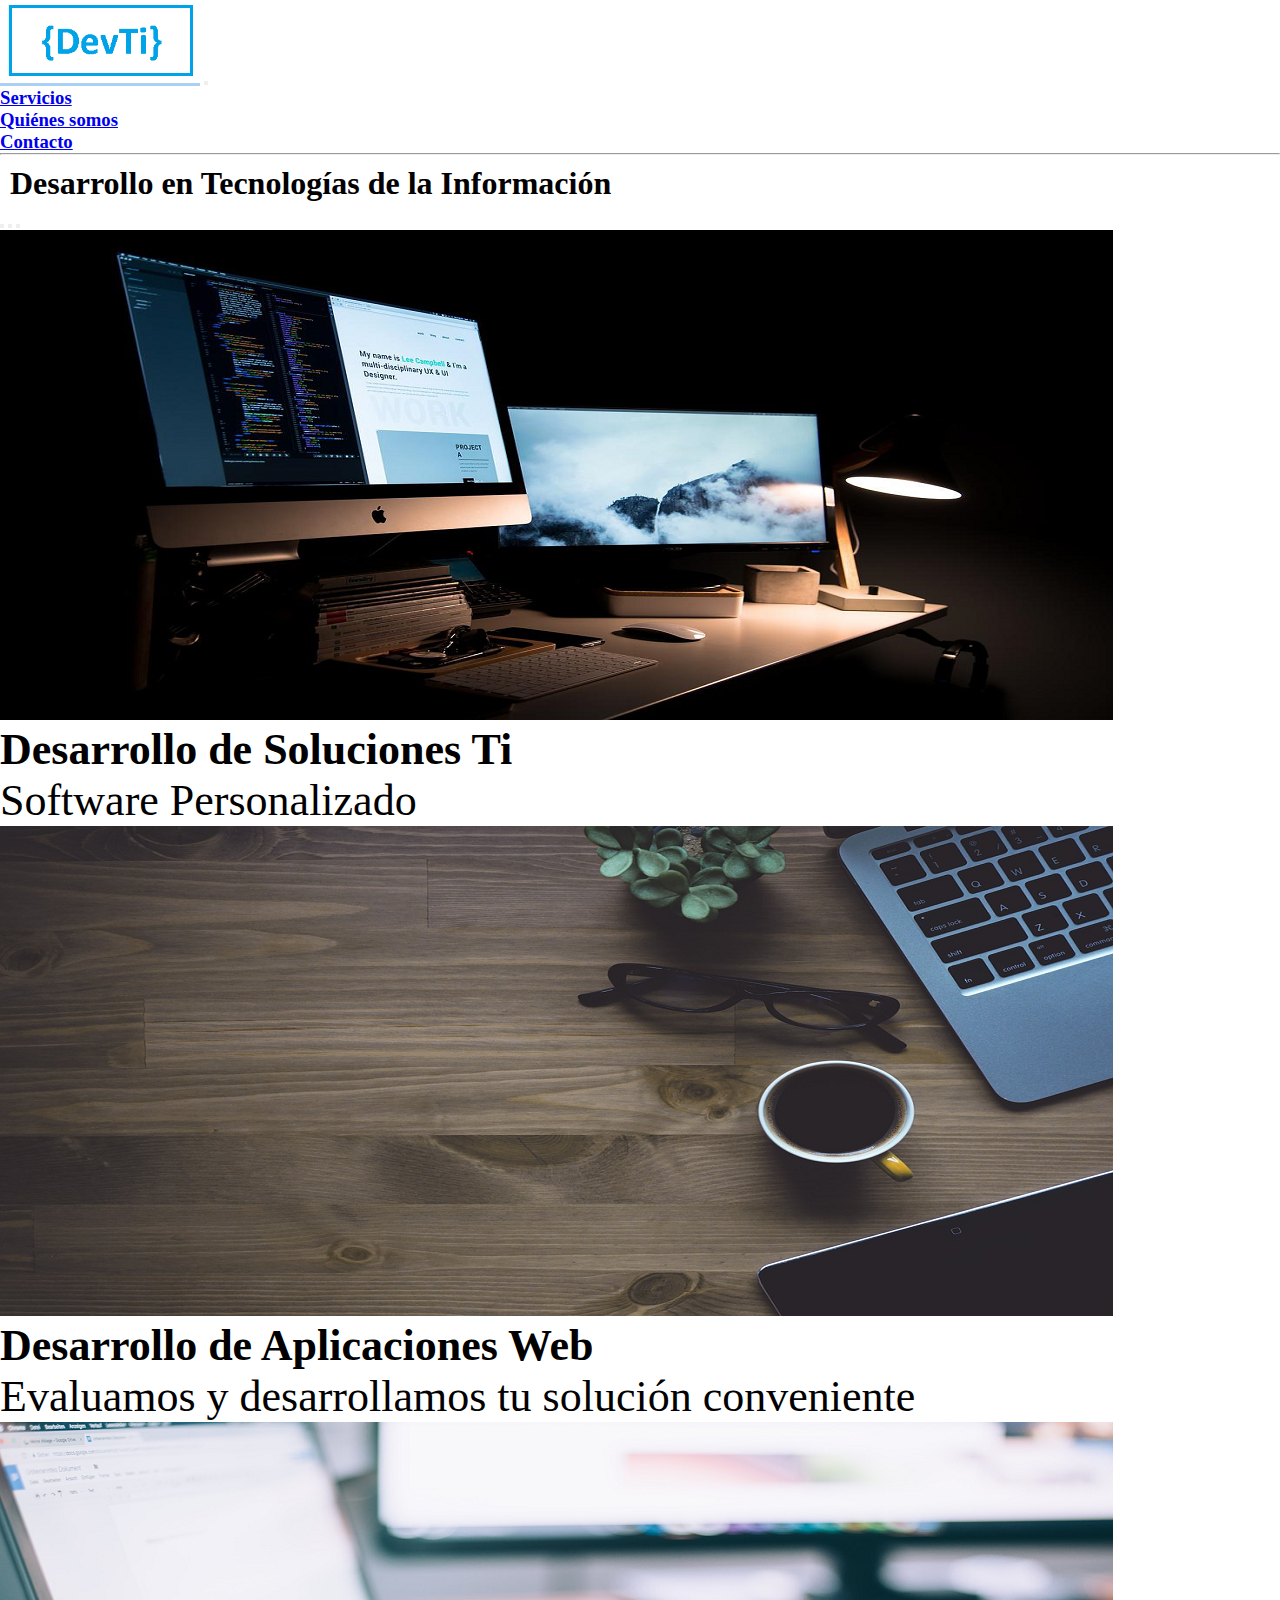
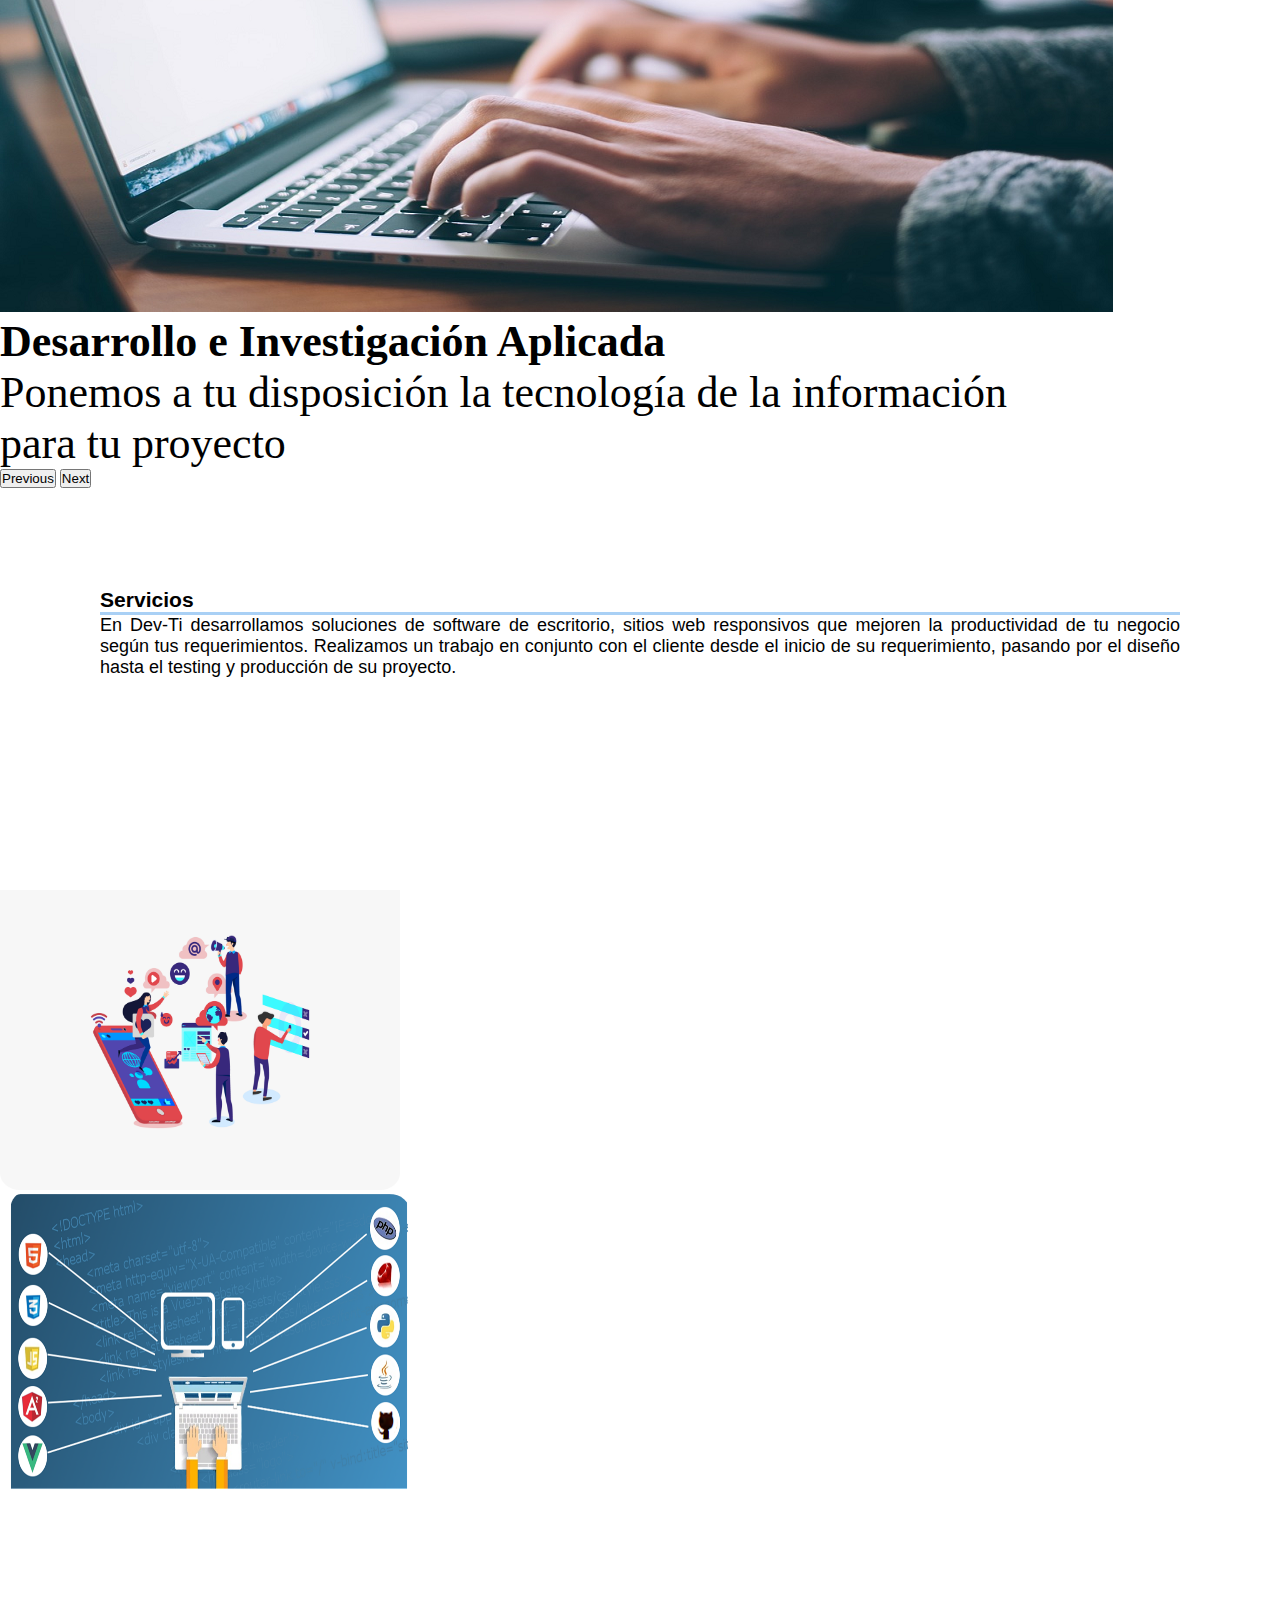
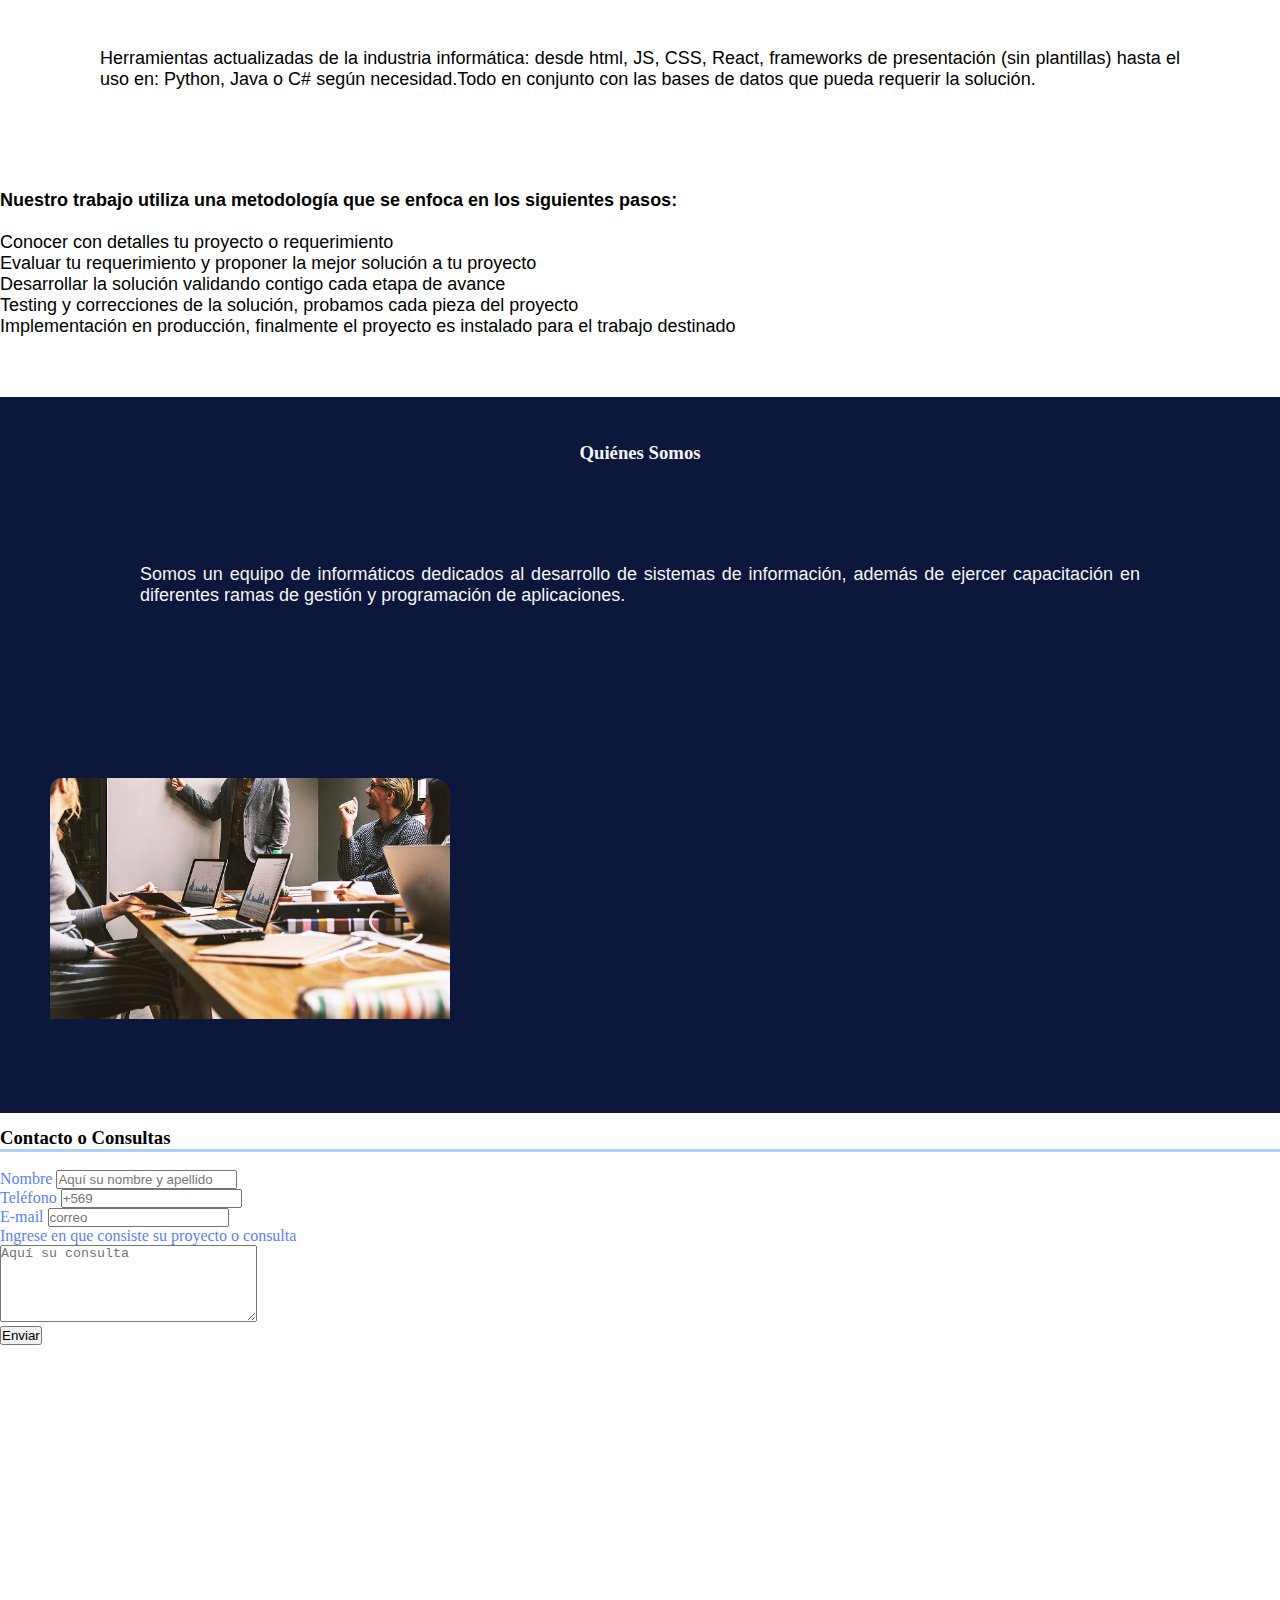
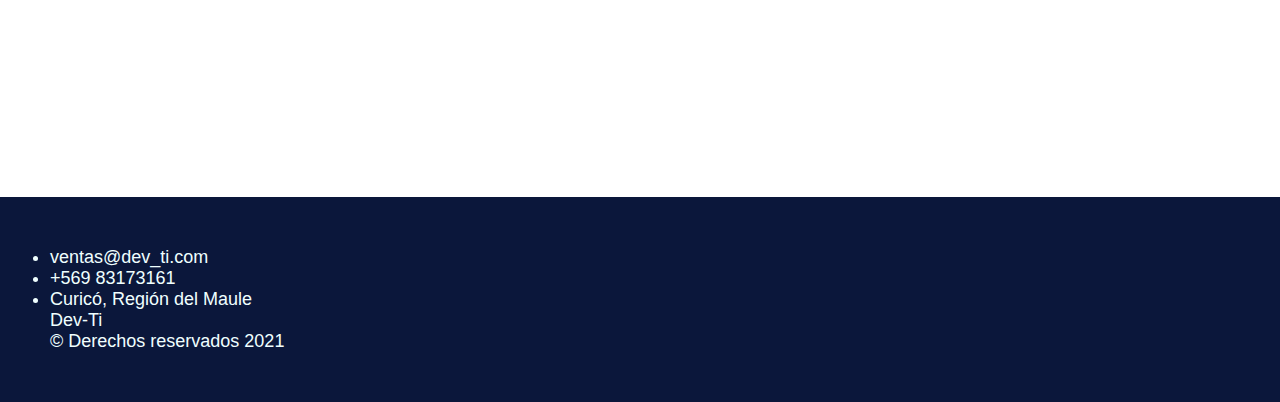
==== index.html @ 293b7c9b "versión 1.0" ====
<!DOCTYPE html>
<html lang="es">
<head>
    <meta charset="UTF-8">
    <meta http-equiv="X-UA-Compatible" content="IE=edge">
    <meta name="viewport" content="width=device-width, initial-scale=1.0">
    <title>Document</title>
    <link rel="stylesheet" href="estilo.css">
    <link href="https://cdn.jsdelivr.net/npm/bootstrap@5.1.3/dist/css/bootstrap.min.css" rel="stylesheet" integrity="sha384-1BmE4kWBq78iYhFldvKuhfTAU6auU8tT94WrHftjDbrCEXSU1oBoqyl2QvZ6jIW3" crossorigin="anonymous">
    <!-- Desarrollador full stack: Claudio Fuenzalida -->
  </head>
<body>   
      <nav class="navbar navbar-expand-lg navbar-light bg-light">
        <div class="container-fluid">
          <a class="navbar-brand" href="index.html"><img src="img/LOGO1.png" alt="cargando..." width="200"></a>
          <button class="navbar-toggler" type="button" data-bs-toggle="collapse" data-bs-target="#navbarSupportedContent" aria-controls="navbarSupportedContent" aria-expanded="false" aria-label="Toggle navigation">
            <span class="navbar-toggler-icon"></span>
          </button>
          <div class="collapse navbar-collapse" id="navbarSupportedContent" >
            <ul class="navbar-nav me-auto mb-2 mb-lg-0">
              <li class="nav-item">
                <a class="nav-link active" aria-current="page" href="#linea"> <h3>Servicios</h3> </a>                
              </li>
              <li class="nav-item">
                <a class="nav-link active" href="#linea3"><h3>Quiénes somos</h3></a>
              </li>              
              <li class="nav-item">
                <a class="nav-link active" href="#linea2"><h3>Contacto</h3></a>
              </li>
            </ul>           
          </div>
        </div>
      </nav>      
      <hr>
      <div class="row">
        <div class="col-xs-12" >      
          <h1 class="fondo">Desarrollo en Tecnologías de la Información </h1>    
          <div id="carouselExampleCaptions" class="carousel slide" data-bs-ride="carousel">
            <div class="carousel-indicators">
              <button type="button" data-bs-target="#carouselExampleCaptions" data-bs-slide-to="0" class="active" aria-current="true" aria-label="Slide 1"></button>
              <button type="button" data-bs-target="#carouselExampleCaptions" data-bs-slide-to="1" aria-label="Slide 2"></button>
              <button type="button" data-bs-target="#carouselExampleCaptions" data-bs-slide-to="2" aria-label="Slide 3"></button>
            </div>
            <div class="carousel-inner">
              <div class="carousel-item active">
                <img src="img/carrusel1.png" class="d-block w-100"  alt="...">
                <div class="carousel-caption d-none d-md-block">
                  <h5>Desarrollo de Soluciones Ti</h5>
                  <p>Software Personalizado</p>
                </div>
              </div>
              <div class="carousel-item">
                <img src="img/carrusel2.png" class="d-block w-100" alt="...">
                <div class="carousel-caption d-none d-md-block">
                  <h5>Desarrollo de Aplicaciones Web</h5>
                  <p>Evaluamos y desarrollamos tu solución conveniente</p>
                </div>
              </div>
              <div class="carousel-item">
                <img src="img/carrusel3.png" class="d-block w-100" alt="...">
                <div class="carousel-caption d-none d-md-block">
                  <h5>Desarrollo e Investigación Aplicada</h5>
                  <p>Ponemos a tu disposición la tecnología de la información <br> para tu proyecto </p>
                </div>
              </div>
            </div>
            <button class="carousel-control-prev" type="button" data-bs-target="#carouselExampleCaptions" data-bs-slide="prev">
              <span class="carousel-control-prev-icon" aria-hidden="true"></span>
              <span class="visually-hidden">Previous</span>
            </button>
            <button class="carousel-control-next" type="button" data-bs-target="#carouselExampleCaptions" data-bs-slide="next">
              <span class="carousel-control-next-icon" aria-hidden="true"></span>
              <span class="visually-hidden">Next</span>
            </button>
          </div>          
       </div>
      </div>
   <div class="container">    
      <div class="row">               
              <div class="col-xs-12 col-sm-6 col-md-6 formato1">
                <h3 id="linea">Servicios</h3>               
                    En Dev-Ti desarrollamos soluciones de software de escritorio, sitios web responsivos que mejoren la productividad de tu negocio según tus requerimientos. Realizamos un trabajo en conjunto con el cliente desde el inicio de su requerimiento, pasando por el diseño hasta el testing y producción de su proyecto.               
              </div>            
              <div class="col-xs-12 col-sm-6 col-md-6">
                <br> <br> <br><br>
                <img  src="img/i2.png" id="imagen1" width="400" height="300" alt="cargando imagen...">                
              </div>    
      </div>       
      <div class="row">
        <div class="col-xs-12 col-sm-6 col-md-6 ">
                <img src="img/i4.png" id="imagen2" width="400" height="300" alt="cargando imagen...">                      
        </div> 
        <div class="col-xs-12 col-sm-6 col-md-6 formato1">                        
                  Herramientas actualizadas de la industria informática: desde html, JS, CSS, React, frameworks de presentación (sin plantillas) hasta el uso en: Python, Java o C# según necesidad.Todo en conjunto con las bases de datos que pueda requerir la solución.
        </div>    
      </div>
      <div class="col-xs-12 formato2">        
        <strong>Nuestro trabajo utiliza una metodología que se enfoca en los siguientes pasos: </strong><br><br>
         <ol>
            <li>Conocer con detalles tu proyecto o requerimiento</li>
            <li>Evaluar tu requerimiento y proponer la mejor solución a tu proyecto</li>
            <li>Desarrollar la solución validando contigo cada etapa de avance</li>
            <li>Testing y correcciones de la solución, probamos cada pieza del proyecto</li>
            <li>Implementación en producción, finalmente el proyecto es instalado para el trabajo destinado</li>
         </ol>           
        </div>
   </div>
      <div class="row fondo2">
          <div class="col-xs-12 col-sm-6 col-md-6 ">
            <h3 id="linea3">Quiénes Somos</h3>
            <div class="formato">
            Somos un equipo de informáticos dedicados al desarrollo de sistemas de información, además de ejercer capacitación en diferentes ramas de gestión y programación de aplicaciones.
            </div>
          </div>  
       <div class="col-xs-12 col-sm-6 col-md-6">            
           <br><br><br><br><img src="img/equipo.png" id="imagen3" width="400" alt="cargando imagen..." >
       </div>
      </div>
    <div class="container">
      <div class="row formato_contacto">
        <div class="col-xs-12 col-sm-6 col-md-6 ">
          <h3 id="linea2">Contacto o Consultas</h3><br>
          <form action="#" >
            <label class="form-label col-sm-2 " for="txt_nombre">Nombre</label>
            <input type="text" class="form-control" name="txt_nombre" id="txt_nombre" placeholder="Aquí su nombre y apellido" required> <br>
            <label class="form-label" for="">Teléfono</label>
            <input type="text" class="form-control"  placeholder="+569" required> <br>
            <label class="form-label" for="">E-mail</label>
            <input type="email" class="form-control" placeholder="correo" required> <br>
            <label for="">Ingrese en que consiste su proyecto o consulta</label><br>
            <textarea class="form-control" name="" id="" cols="30" rows="5" placeholder="Aquí su consulta" required></textarea><br>
            <button type="submit" class="btn btn-outline-primary">Enviar</button>
          </form>
        </div>
        <div class="col-xs-12 col-sm-6 col-md-6 mapa">
          <br><br><br><br>
          <iframe src="https://www.google.com/maps/embed?pb=!1m14!1m12!1m3!1d1501.4229809431126!2d-71.22122064310628!3d-34.991742931110856!2m3!1f0!2f0!3f0!3m2!1i1024!2i768!4f13.1!5e0!3m2!1ses!2scl!4v1665147291457!5m2!1ses!2scl" width="400" height="300" style="border:0;" allowfullscreen="" loading="lazy" referrerpolicy="no-referrer-when-downgrade"></iframe>
        </div>
      </div>          
  </div>
  <br><br>
    <div class="row pie">
      <div class="col-xs-12 col-sm-4 ">       
       <ul>                
        <li>ventas@dev_ti.com </li>        
        <li>+569 83173161</li>
        <li>Curicó, Región del Maule</li>
       </ul>
      </div>
      <div class="col-xs-12 col-sm-4 ">
        Dev-Ti
      </div>
      <div class="col-xs-12 col-sm-4 ">
        &#169  Derechos reservados 2021
      </div>
    </div>    
    <script src="https://cdn.jsdelivr.net/npm/bootstrap@5.1.3/dist/js/bootstrap.bundle.min.js" integrity="sha384-ka7Sk0Gln4gmtz2MlQnikT1wXgYsOg+OMhuP+IlRH9sENBO0LRn5q+8nbTov4+1p" crossorigin="anonymous"></script>  
</body>
</html>
---- estilo.css ----
*{
    margin: 0px;
    padding: 0px;
}
.fondo{
   
    color: black;
    background-color:white;
    padding:10px;
    margin-bottom: auto;
    
}


a:hover{
    background-color:#A9D0F5;    
}

.formato{
    
    font-family: 'Lucida Sans', 'Lucida Sans Regular', 'Lucida Grande', 'Lucida Sans Unicode', Geneva, Verdana, sans-serif;
    font-size: 18px;
    color:whitesmoke;   
    text-align: justify;
    padding: 100px; 
}

.formato1{
    
    font-family: 'Lucida Sans', 'Lucida Sans Regular', 'Lucida Grande', 'Lucida Sans Unicode', Geneva, Verdana, sans-serif;
    font-size: 18px;
    color:black;  
    text-align: justify;
    padding: 100px; 
}

.formato2{   
    
    font-family: 'Lucida Sans', 'Lucida Sans Regular', 'Lucida Grande', 'Lucida Sans Unicode', Geneva, Verdana, sans-serif;
    font-size: 18px;
    text-align: justify;
    padding-bottom: 60px;
}

h5,p{
    font-size: 44px;
}

#imagen1{
        border-radius: 5%;
        padding-top: 40px;

}
/*imagen 2*/
#imagen2{
    border-radius: 5%;
    padding-bottom: 50px;
    padding-left: 10px;

}

#imagen3{
    border-radius: 5%;
    padding-bottom: 50px;
    padding-left: 10px;

}


.pie{
    background-color:#0B173B;
    font-family: 'Lucida Sans', 'Lucida Sans Regular', 'Lucida Grande', 'Lucida Sans Unicode', Geneva, Verdana, sans-serif;
    font-size: 18px;
    color: azure;
    margin-top: 40px;
    padding: 50px;

}

#linea{
    border-bottom: 3px solid #A9D0F5;
}

#linea2{
    border-bottom: 3px solid #A9D0F5;
}

#linea3{
    font-weight:bolder;
    text-align: center;
    padding-top: 5px;
}

#consultas, label{
    color: #5882FA
}

.fondo2{
 background-color: #0B173B;
 color: whitesmoke;
 padding: 40px;

}

.barra{
    border-bottom: 3px solid #A9D0F5;
}

.mapa{
   padding-left: 34px;
}

.formato_contacto{
    padding-top: 14px;
}
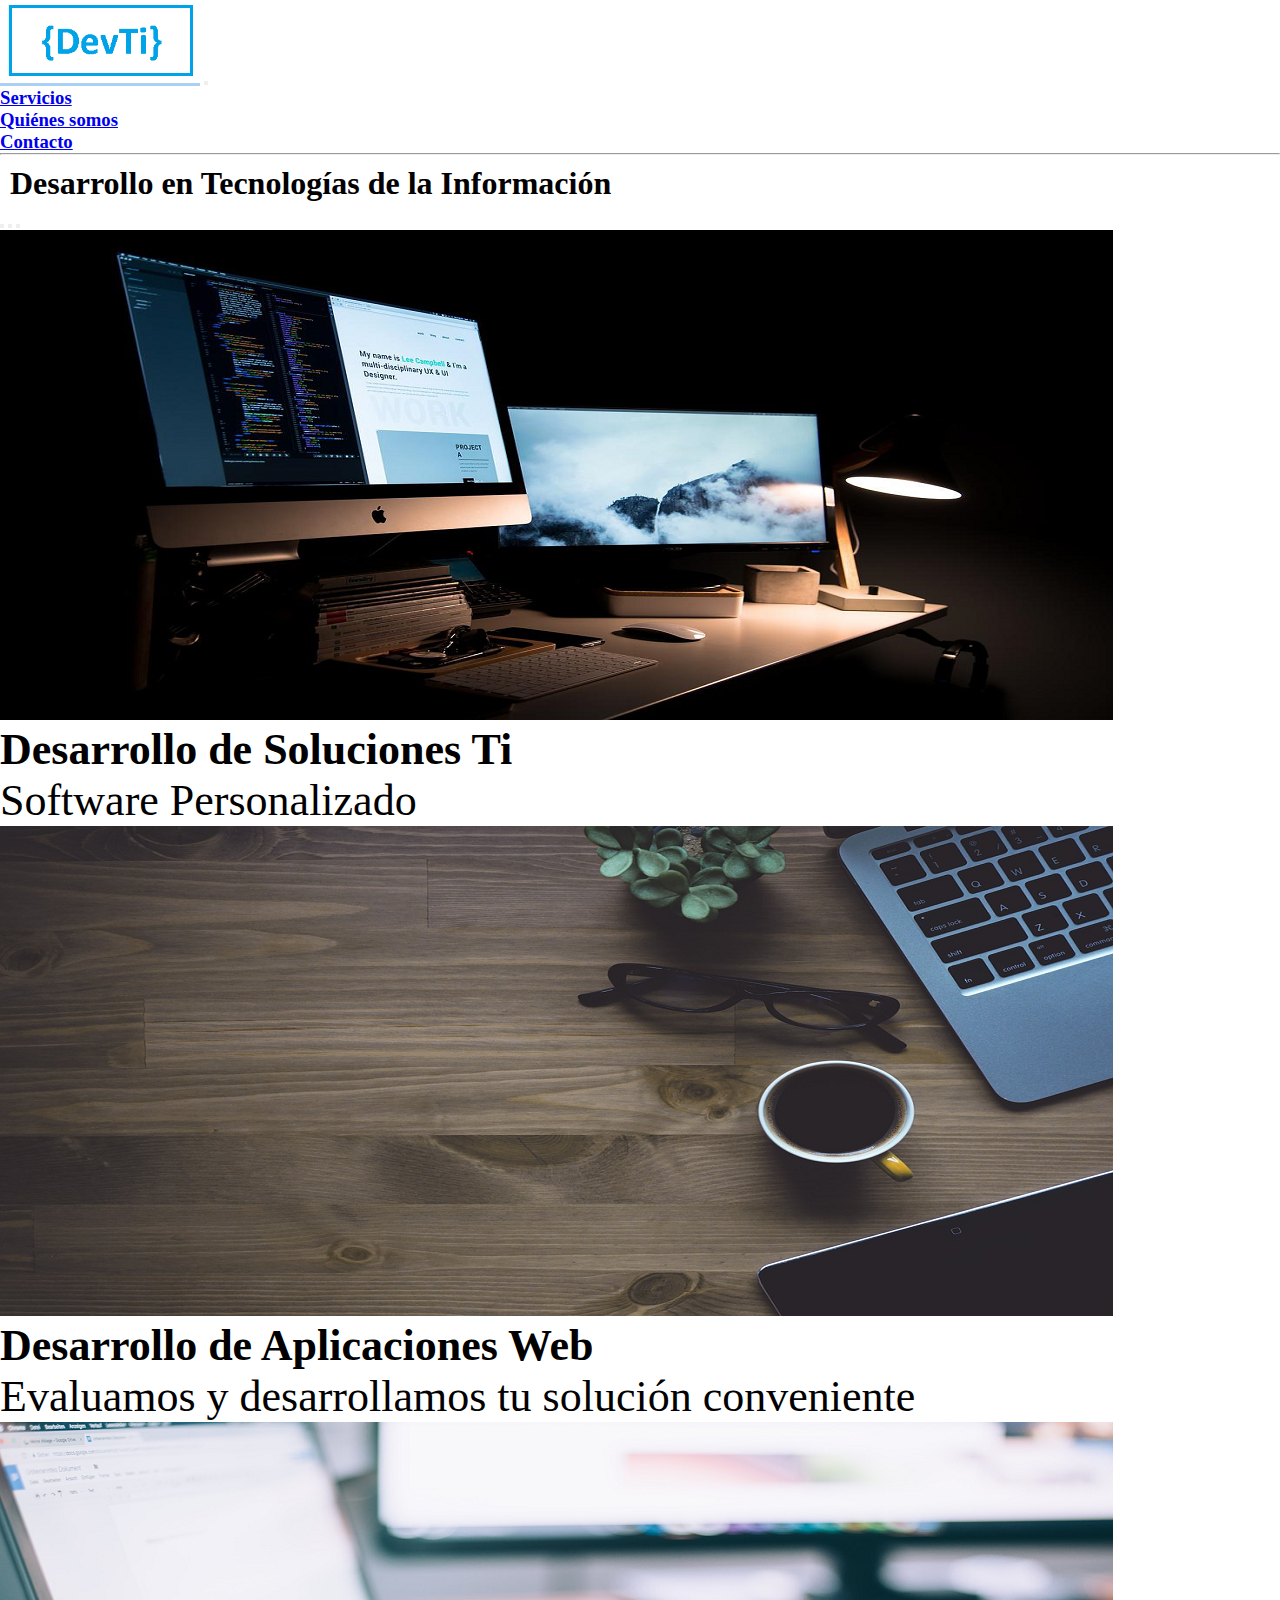
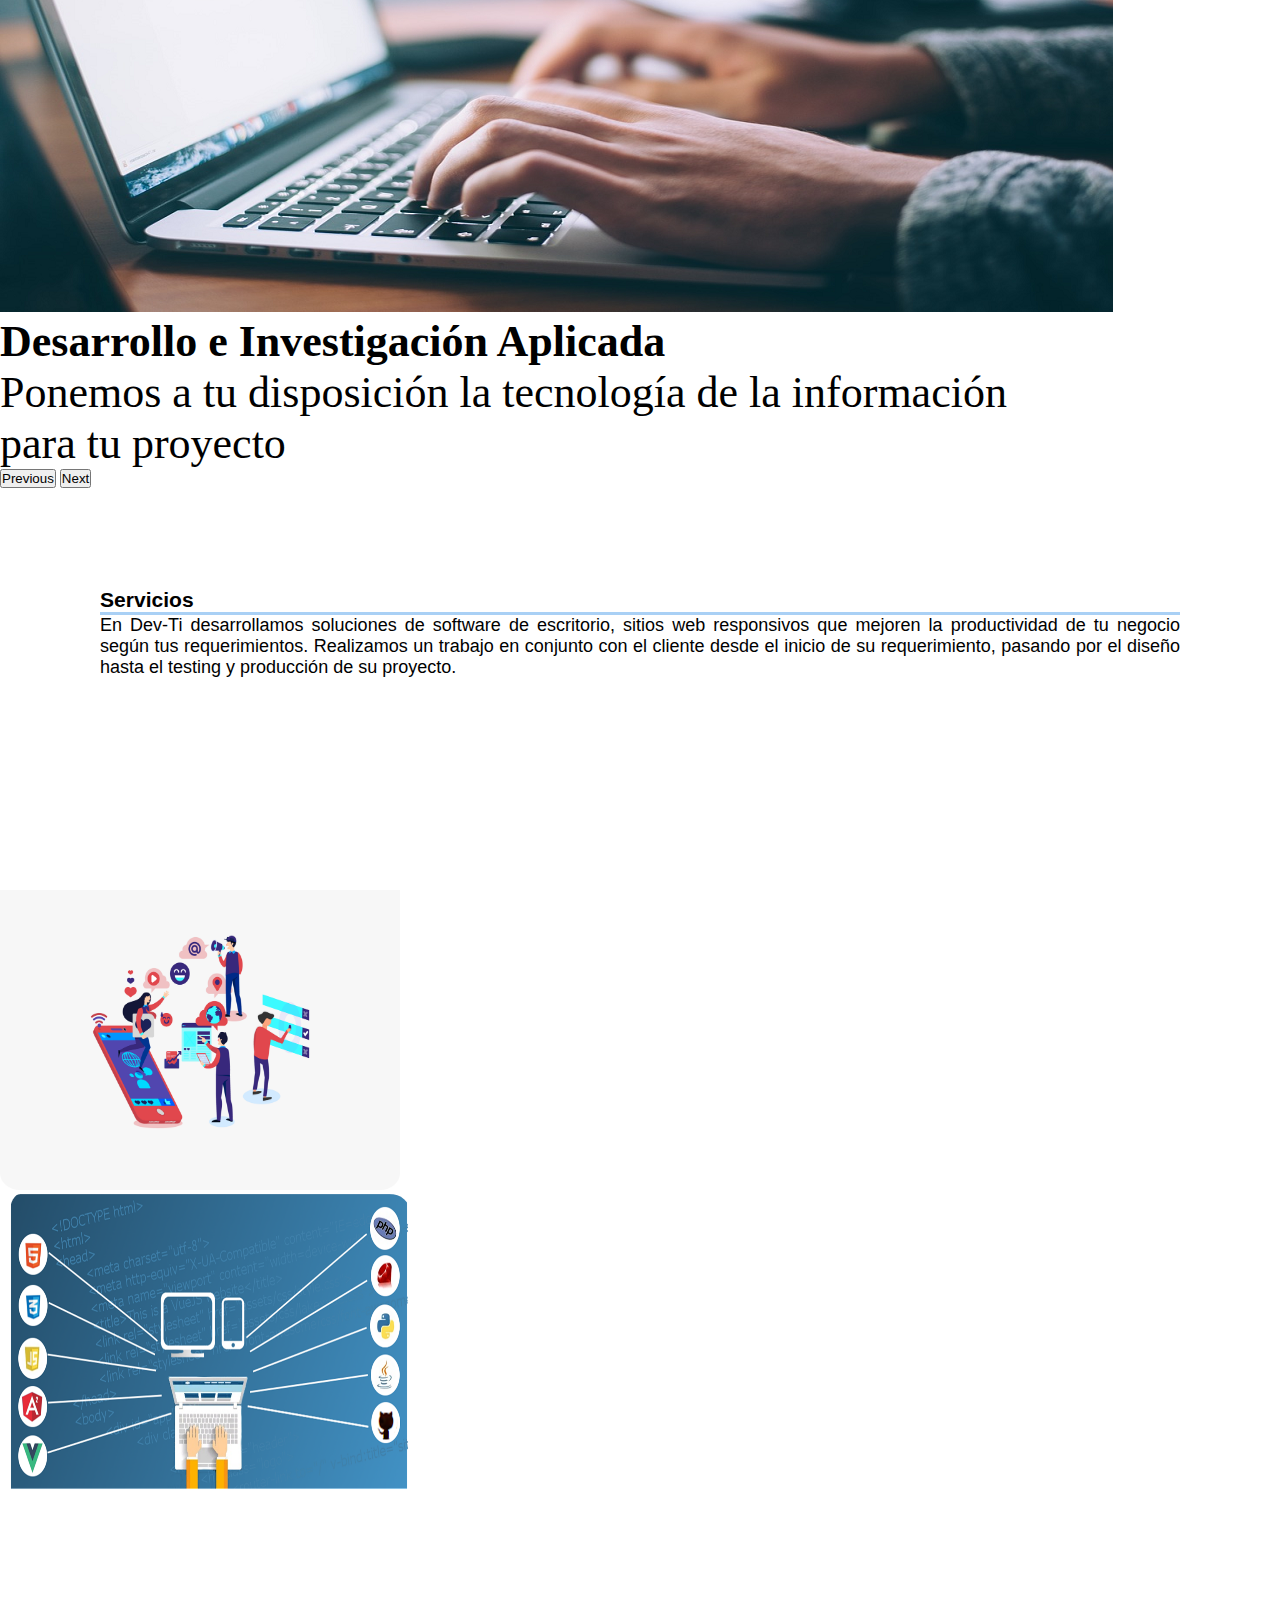
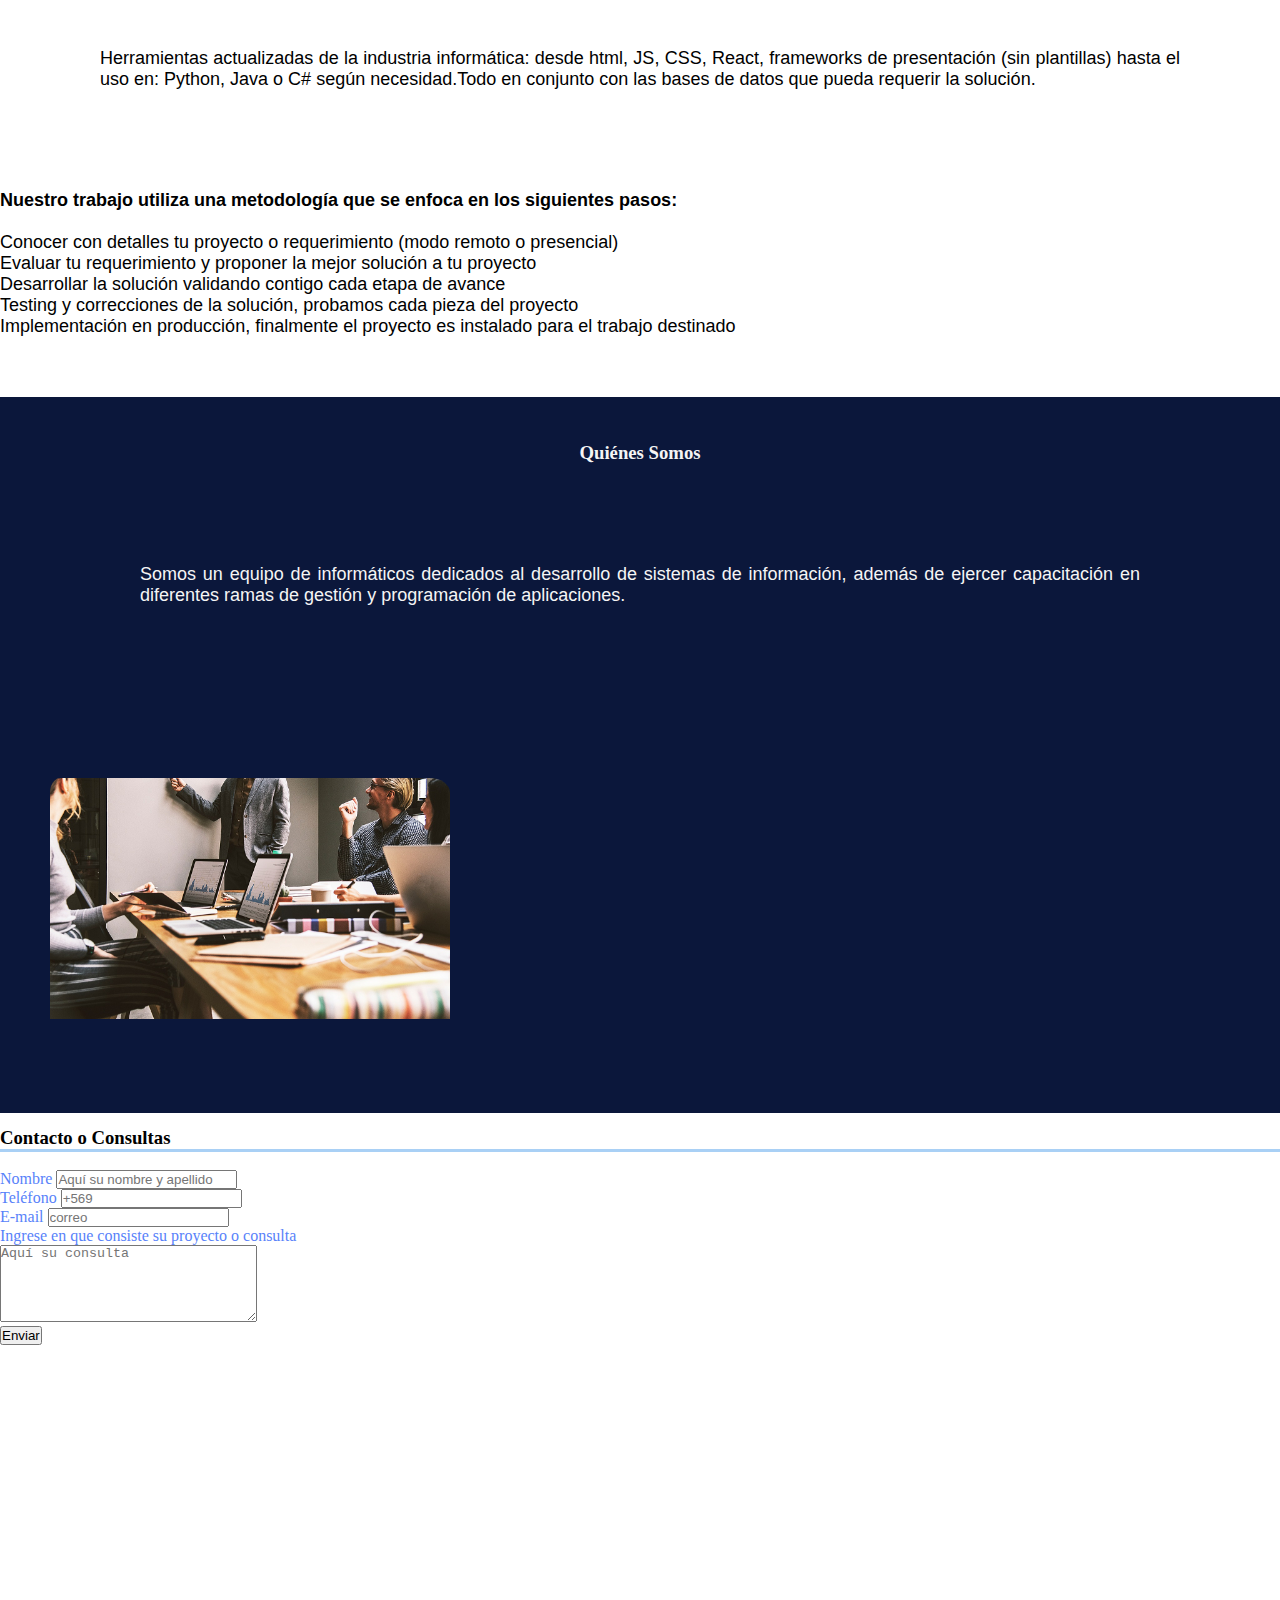
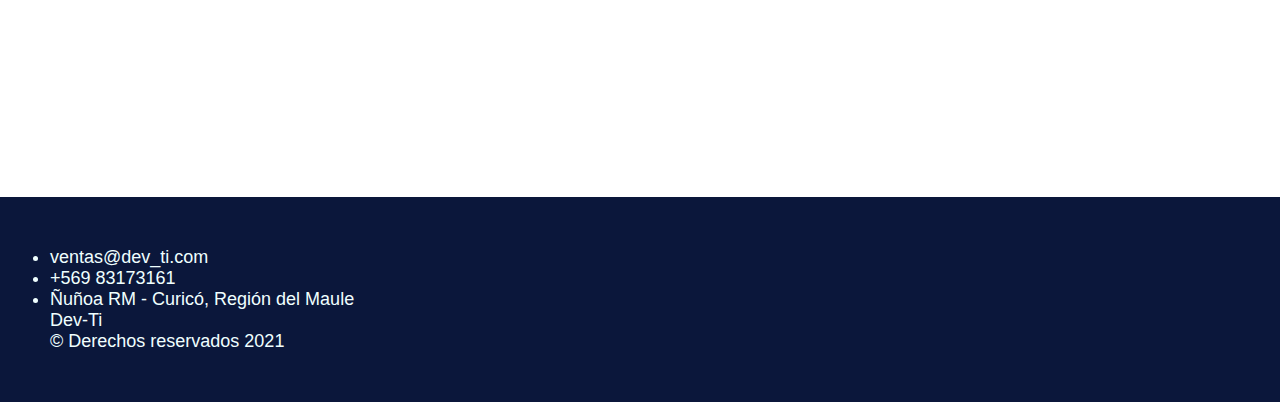
==== commit 0c5365ec: "archivo index con nuevos comentarios" ====
--- a/index.html
+++ b/index.html
@@ -97,7 +97,7 @@
       <div class="col-xs-12 formato2">        
         <strong>Nuestro trabajo utiliza una metodología que se enfoca en los siguientes pasos: </strong><br><br>
          <ol>
-            <li>Conocer con detalles tu proyecto o requerimiento</li>
+            <li>Conocer con detalles tu proyecto o requerimiento (modo remoto o presencial)</li>
             <li>Evaluar tu requerimiento y proponer la mejor solución a tu proyecto</li>
             <li>Desarrollar la solución validando contigo cada etapa de avance</li>
             <li>Testing y correcciones de la solución, probamos cada pieza del proyecto</li>
@@ -144,7 +144,7 @@
        <ul>                
         <li>ventas@dev_ti.com </li>        
         <li>+569 83173161</li>
-        <li>Curicó, Región del Maule</li>
+        <li>Ñuñoa RM - Curicó, Región del Maule</li>        
        </ul>
       </div>
       <div class="col-xs-12 col-sm-4 ">
--- a/estilo.css
+++ b/estilo.css
@@ -59,6 +59,8 @@
 
 }
 
+/*imagen 3*/
+
 #imagen3{
     border-radius: 5%;
     padding-bottom: 50px;
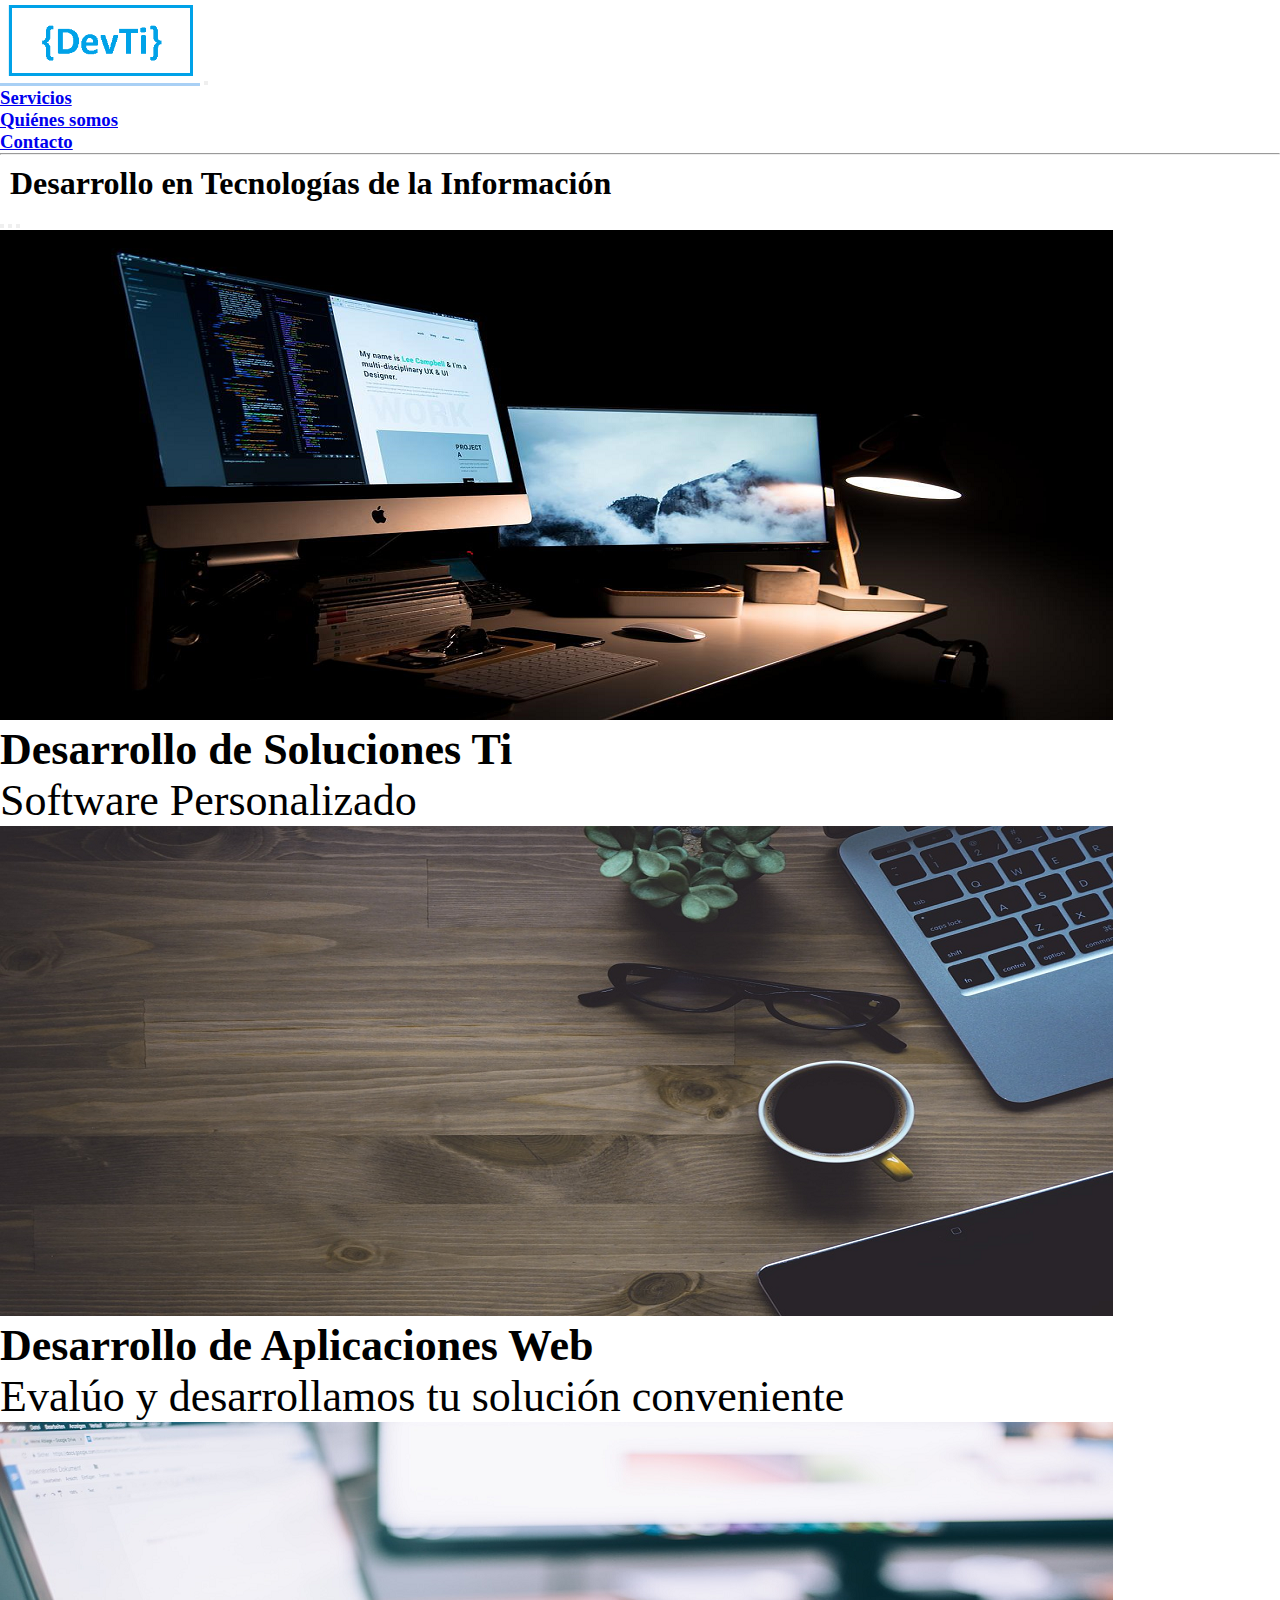
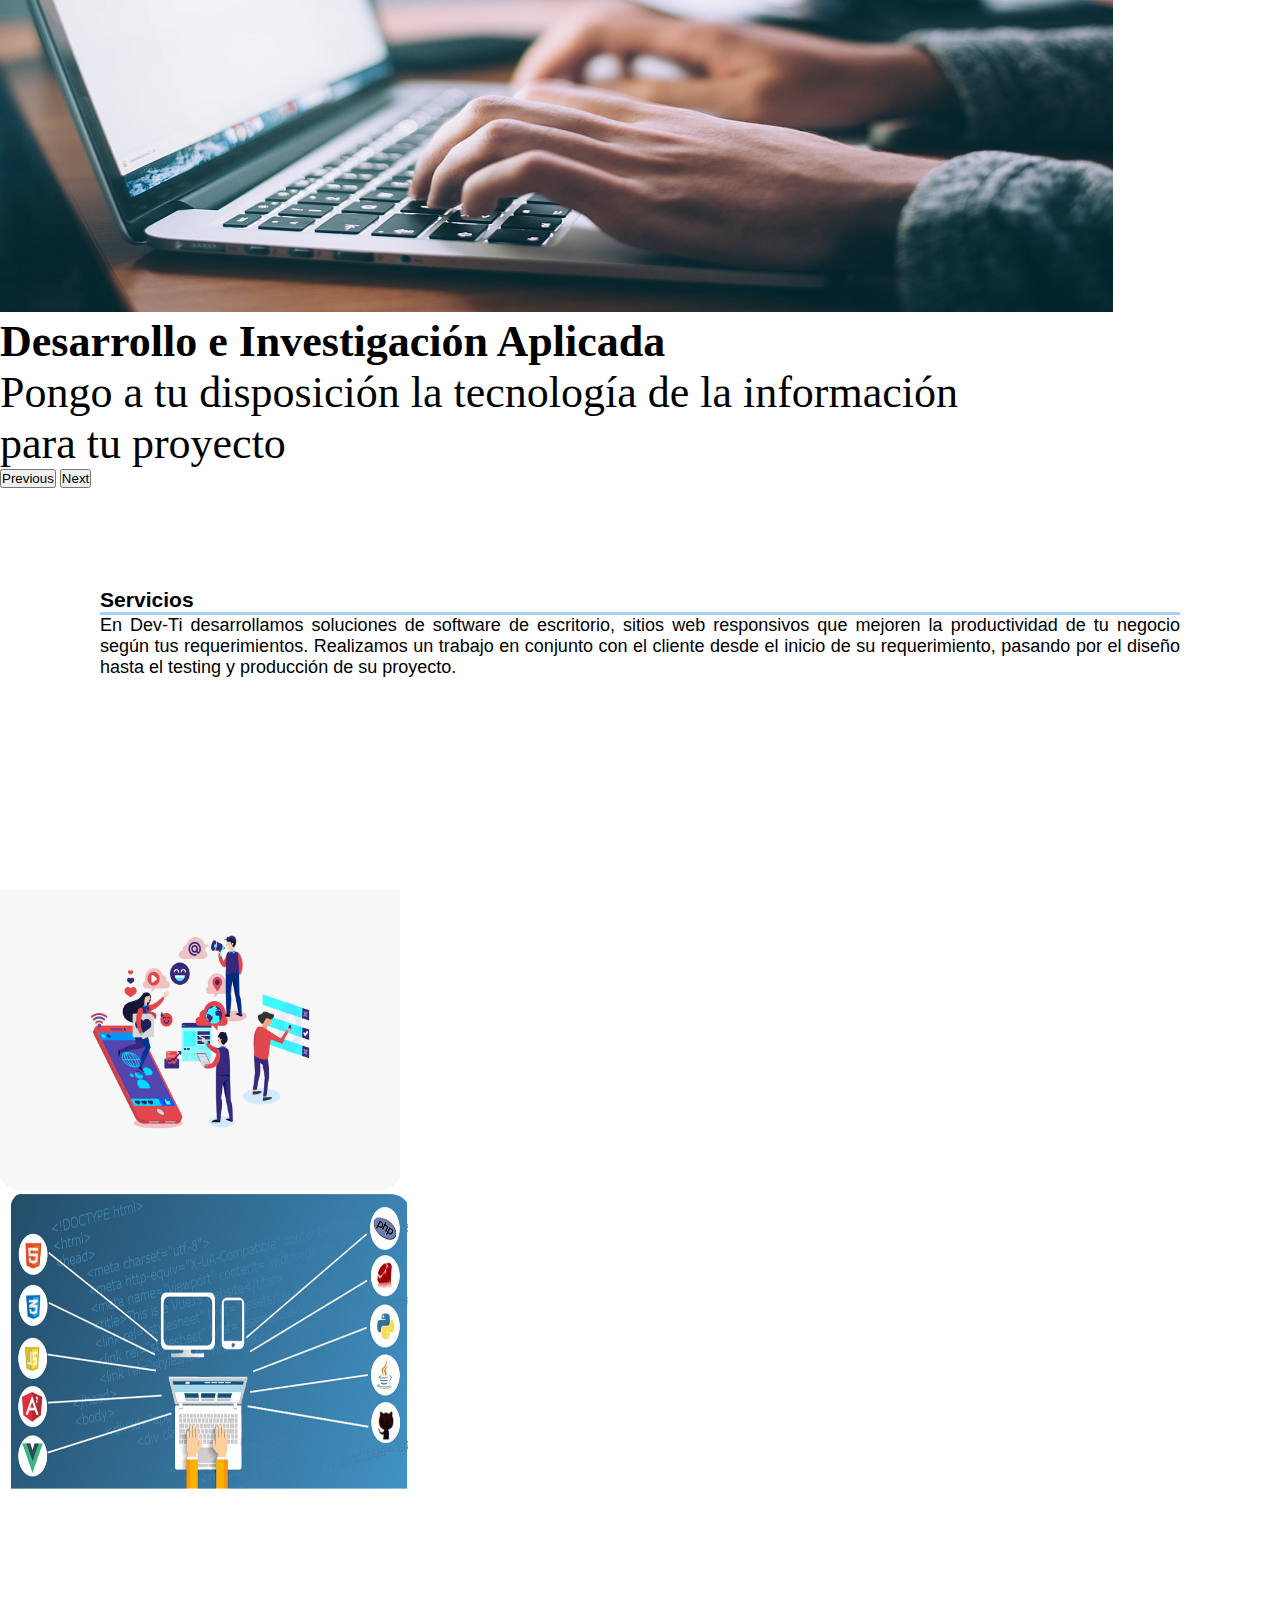
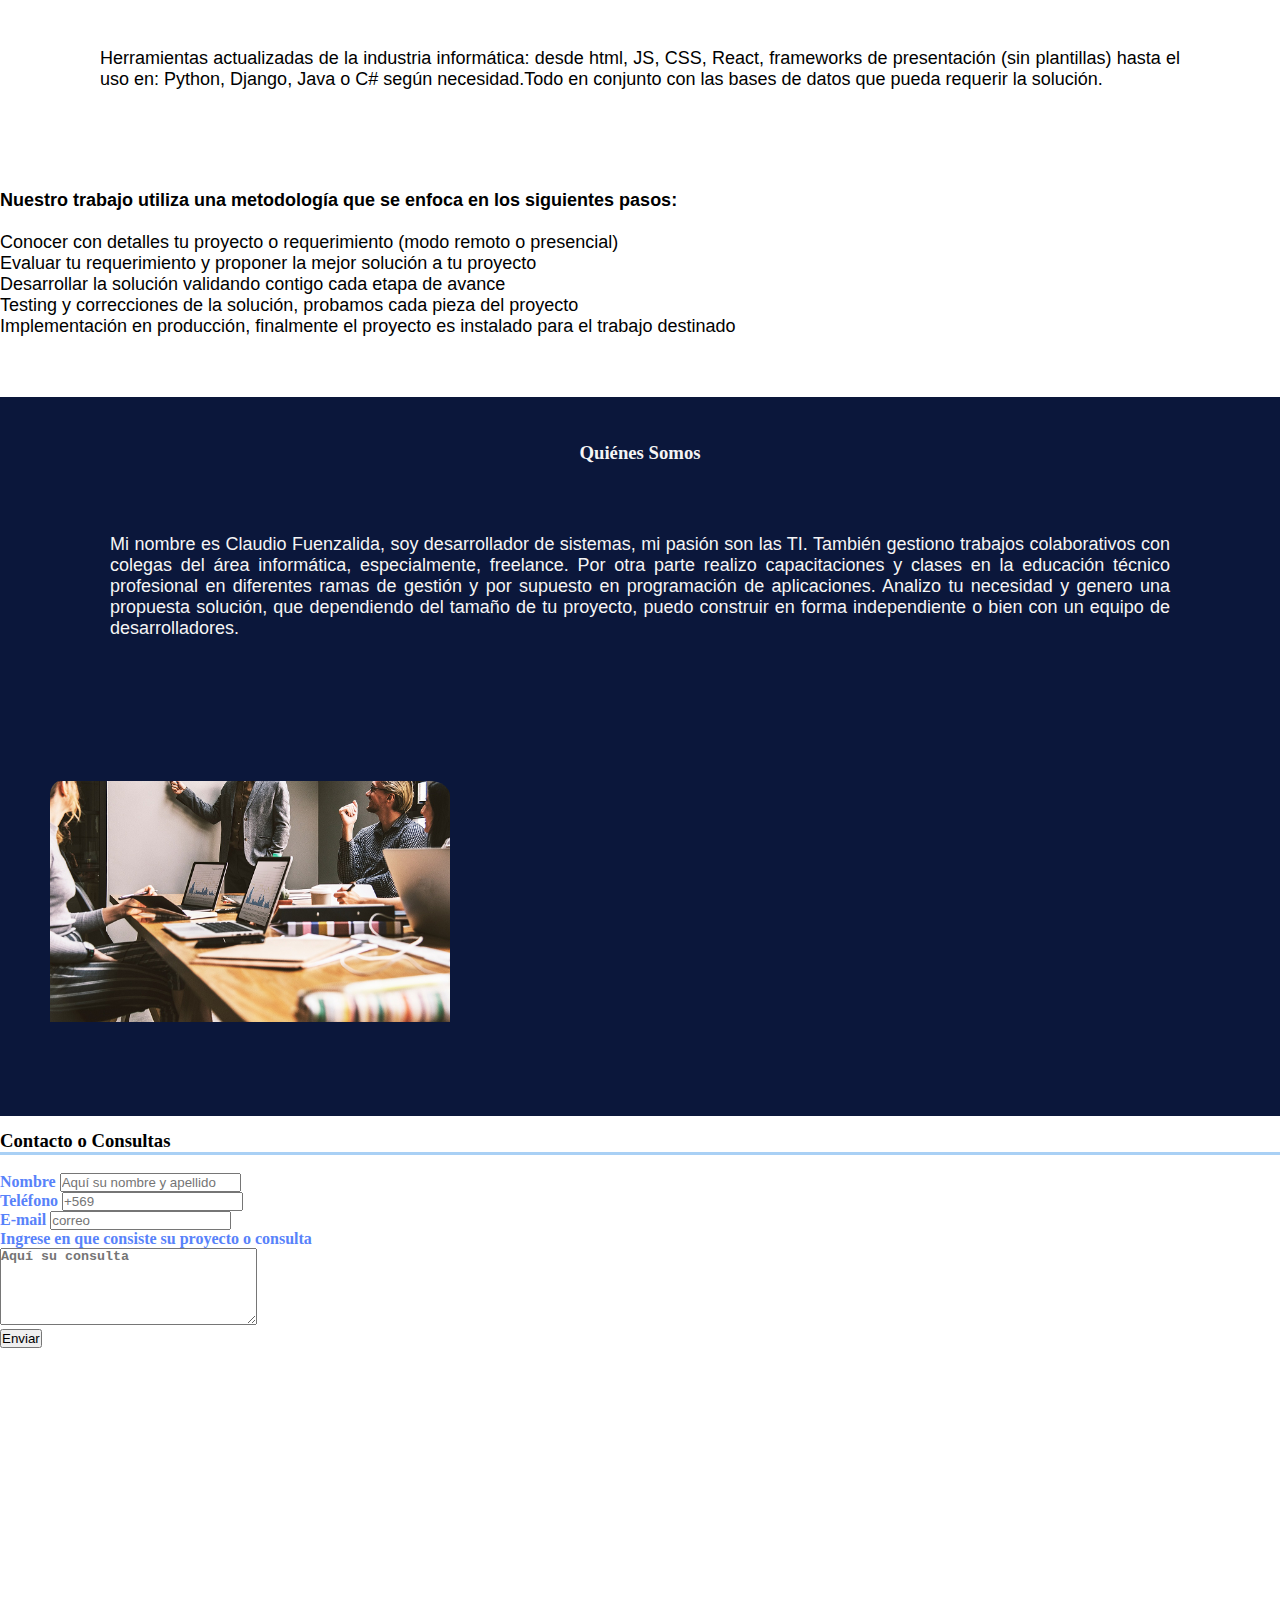
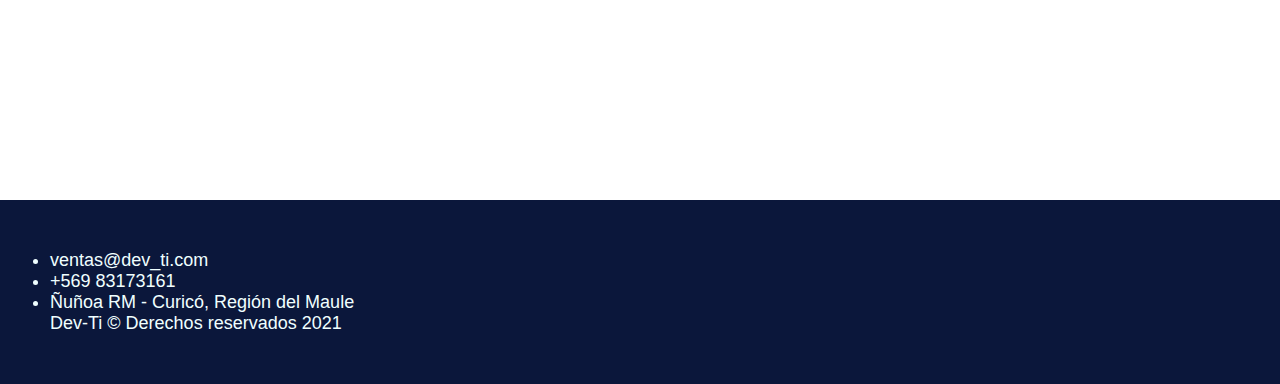
==== commit dbabf4c6: "css y index modificados" ====
--- a/index.html
+++ b/index.html
@@ -30,7 +30,7 @@
             </ul>           
           </div>
         </div>
-      </nav>      
+      </nav>       
       <hr>
       <div class="row">
         <div class="col-xs-12" >      
@@ -53,14 +53,14 @@
                 <img src="img/carrusel2.png" class="d-block w-100" alt="...">
                 <div class="carousel-caption d-none d-md-block">
                   <h5>Desarrollo de Aplicaciones Web</h5>
-                  <p>Evaluamos y desarrollamos tu solución conveniente</p>
+                  <p>Evalúo y desarrollamos tu solución conveniente</p>
                 </div>
               </div>
               <div class="carousel-item">
                 <img src="img/carrusel3.png" class="d-block w-100" alt="...">
                 <div class="carousel-caption d-none d-md-block">
                   <h5>Desarrollo e Investigación Aplicada</h5>
-                  <p>Ponemos a tu disposición la tecnología de la información <br> para tu proyecto </p>
+                  <p>Pongo a tu disposición la tecnología de la información <br> para tu proyecto </p>
                 </div>
               </div>
             </div>
@@ -91,7 +91,7 @@
                 <img src="img/i4.png" id="imagen2" width="400" height="300" alt="cargando imagen...">                      
         </div> 
         <div class="col-xs-12 col-sm-6 col-md-6 formato1">                        
-                  Herramientas actualizadas de la industria informática: desde html, JS, CSS, React, frameworks de presentación (sin plantillas) hasta el uso en: Python, Java o C# según necesidad.Todo en conjunto con las bases de datos que pueda requerir la solución.
+                  Herramientas actualizadas de la industria informática: desde html, JS, CSS, React, frameworks de presentación (sin plantillas) hasta el uso en: Python, Django, Java o C# según necesidad.Todo en conjunto con las bases de datos que pueda requerir la solución.
         </div>    
       </div>
       <div class="col-xs-12 formato2">        
@@ -109,7 +109,8 @@
           <div class="col-xs-12 col-sm-6 col-md-6 ">
             <h3 id="linea3">Quiénes Somos</h3>
             <div class="formato">
-            Somos un equipo de informáticos dedicados al desarrollo de sistemas de información, además de ejercer capacitación en diferentes ramas de gestión y programación de aplicaciones.
+            Mi nombre es Claudio Fuenzalida, soy desarrollador de sistemas, mi pasión son las TI. También gestiono trabajos colaborativos con colegas del área informática, especialmente, freelance. Por otra parte realizo capacitaciones y clases en la educación técnico profesional en diferentes ramas de gestión y por supuesto en programación de aplicaciones.
+            Analizo tu necesidad y genero una propuesta solución, que dependiendo del tamaño de tu proyecto, puedo construir en forma independiente o bien con un equipo de desarrolladores.
             </div>
           </div>  
        <div class="col-xs-12 col-sm-6 col-md-6">            
@@ -121,14 +122,14 @@
         <div class="col-xs-12 col-sm-6 col-md-6 ">
           <h3 id="linea2">Contacto o Consultas</h3><br>
           <form action="#" >
-            <label class="form-label col-sm-2 " for="txt_nombre">Nombre</label>
+            <label class="form-label col-sm-2 fuente_form" for="txt_nombre">Nombre</label>
             <input type="text" class="form-control" name="txt_nombre" id="txt_nombre" placeholder="Aquí su nombre y apellido" required> <br>
-            <label class="form-label" for="">Teléfono</label>
+            <label class="form-label fuente_form" for="" >Teléfono</label>
             <input type="text" class="form-control"  placeholder="+569" required> <br>
-            <label class="form-label" for="">E-mail</label>
+            <label class="form-label fuente_form" for="" >E-mail</label>
             <input type="email" class="form-control" placeholder="correo" required> <br>
-            <label for="">Ingrese en que consiste su proyecto o consulta</label><br>
-            <textarea class="form-control" name="" id="" cols="30" rows="5" placeholder="Aquí su consulta" required></textarea><br>
+            <label  class="form-label fuente_form" for="" >Ingrese en que consiste su proyecto o consulta</label><br>
+            <textarea class="form-control fuente_form" name="" id="" cols="30" rows="5" placeholder="Aquí su consulta" required></textarea><br>
             <button type="submit" class="btn btn-outline-primary">Enviar</button>
           </form>
         </div>
@@ -149,9 +150,10 @@
       </div>
       <div class="col-xs-12 col-sm-4 ">
         Dev-Ti
+        &#169  Derechos reservados 2021
       </div>
       <div class="col-xs-12 col-sm-4 ">
-        &#169  Derechos reservados 2021
+        
       </div>
     </div>    
     <script src="https://cdn.jsdelivr.net/npm/bootstrap@5.1.3/dist/js/bootstrap.bundle.min.js" integrity="sha384-ka7Sk0Gln4gmtz2MlQnikT1wXgYsOg+OMhuP+IlRH9sENBO0LRn5q+8nbTov4+1p" crossorigin="anonymous"></script>  
--- a/estilo.css
+++ b/estilo.css
@@ -22,7 +22,7 @@
     font-size: 18px;
     color:whitesmoke;   
     text-align: justify;
-    padding: 100px; 
+    padding: 70px; 
 }
 
 .formato1{
@@ -114,4 +114,8 @@
 
 .formato_contacto{
     padding-top: 14px;
+}
+
+.fuente_form{
+    font-weight: bold;
 }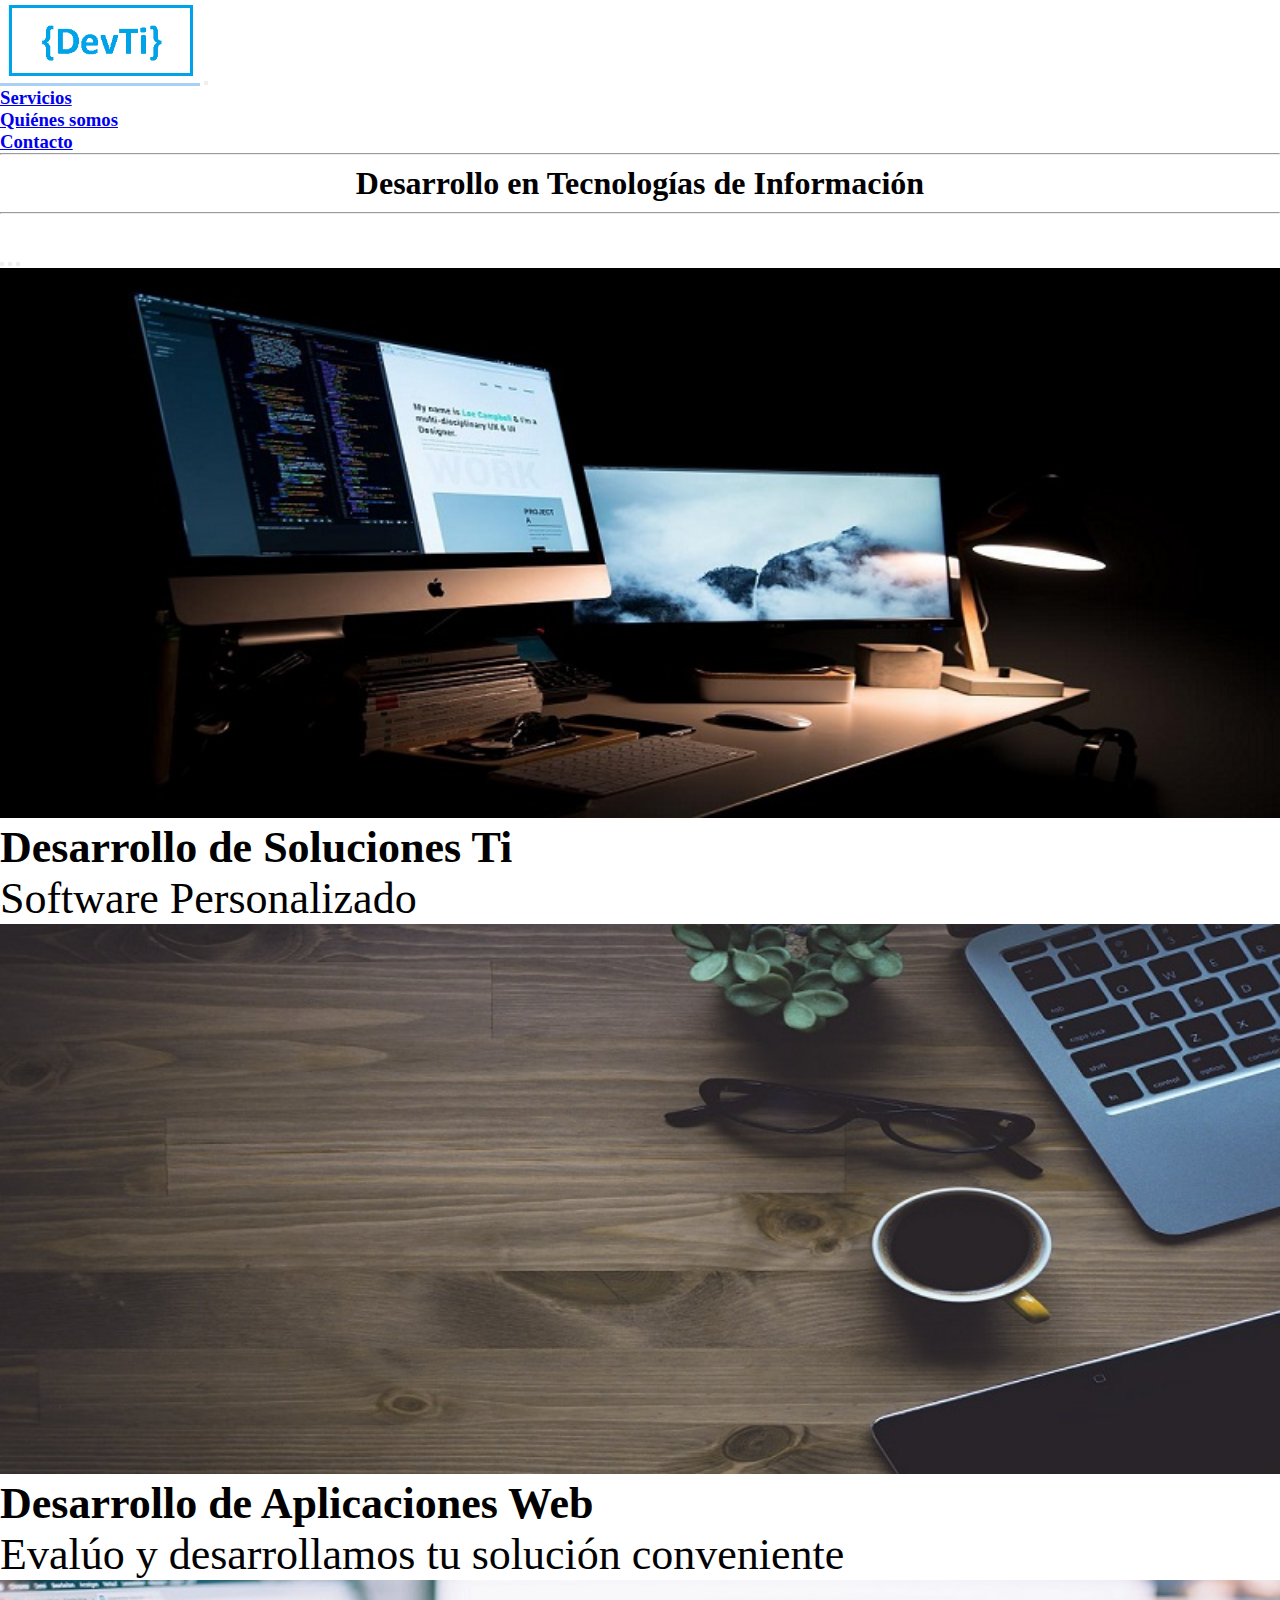
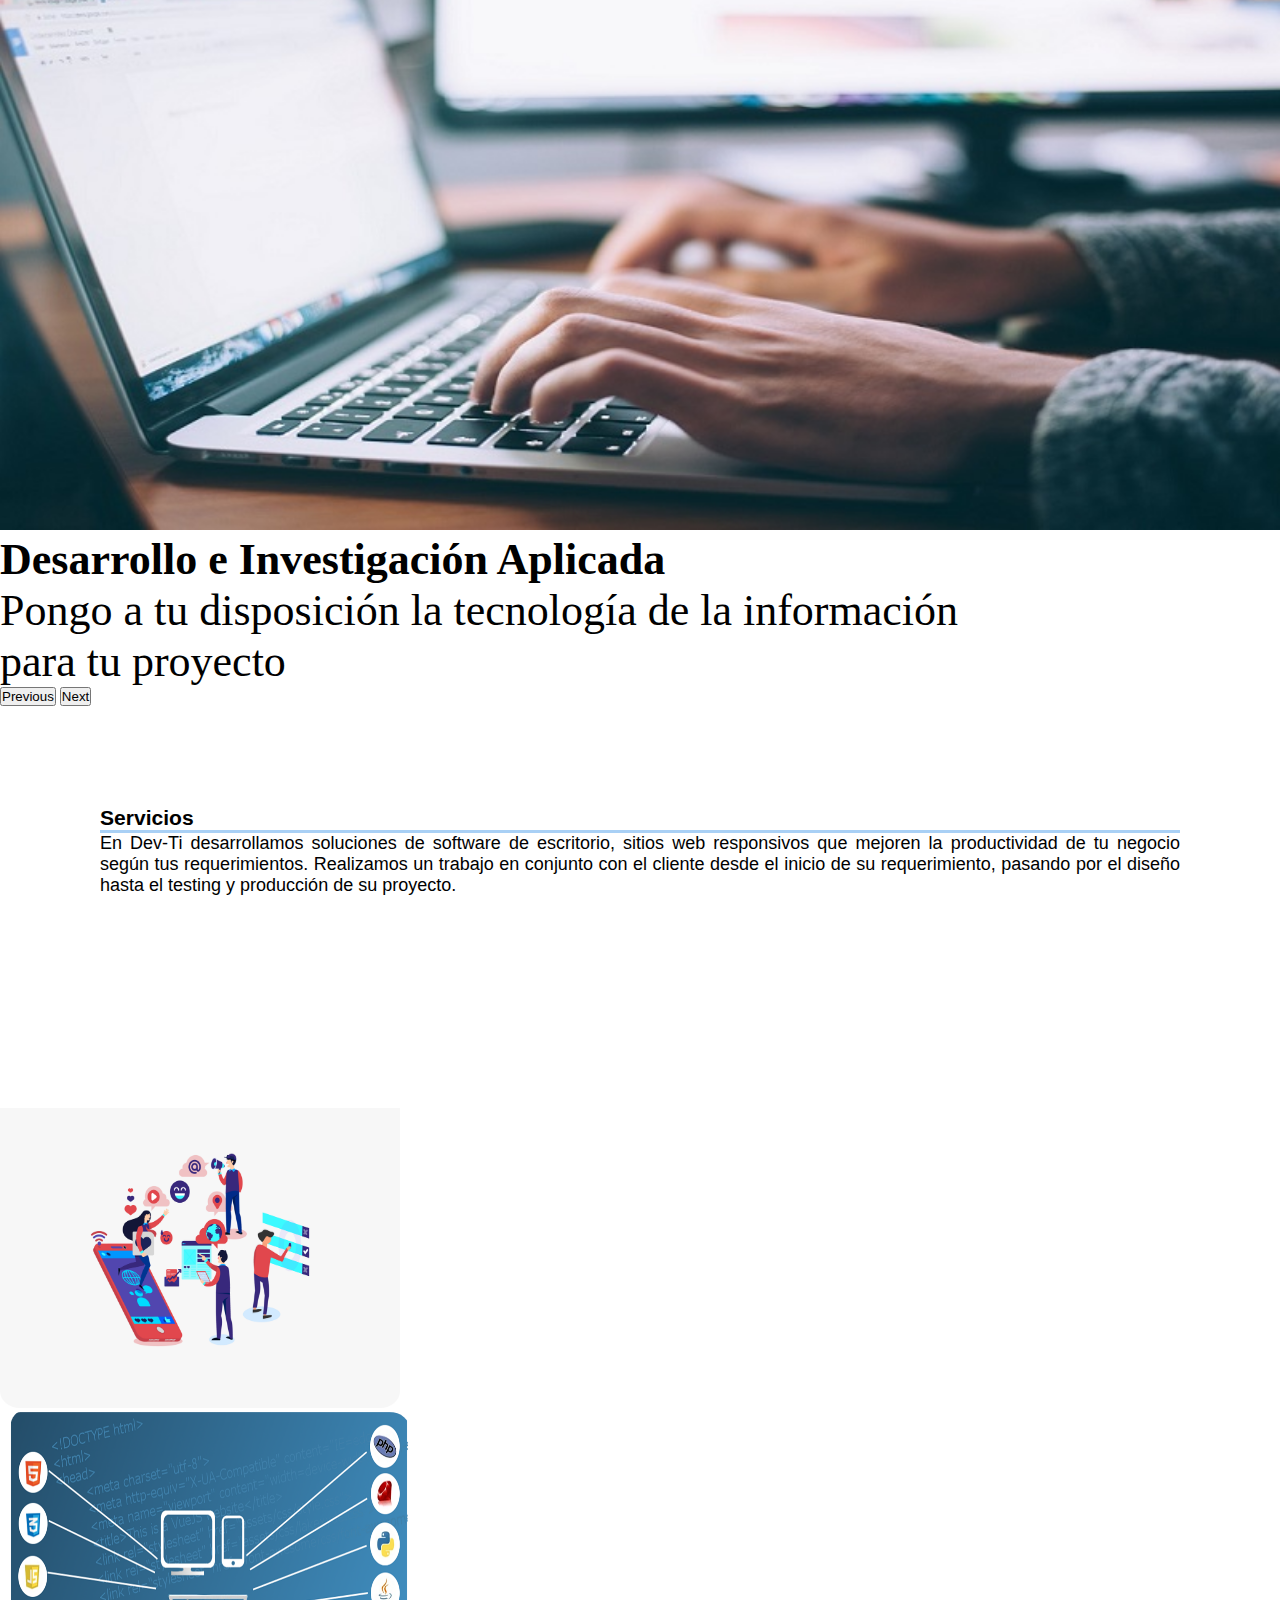
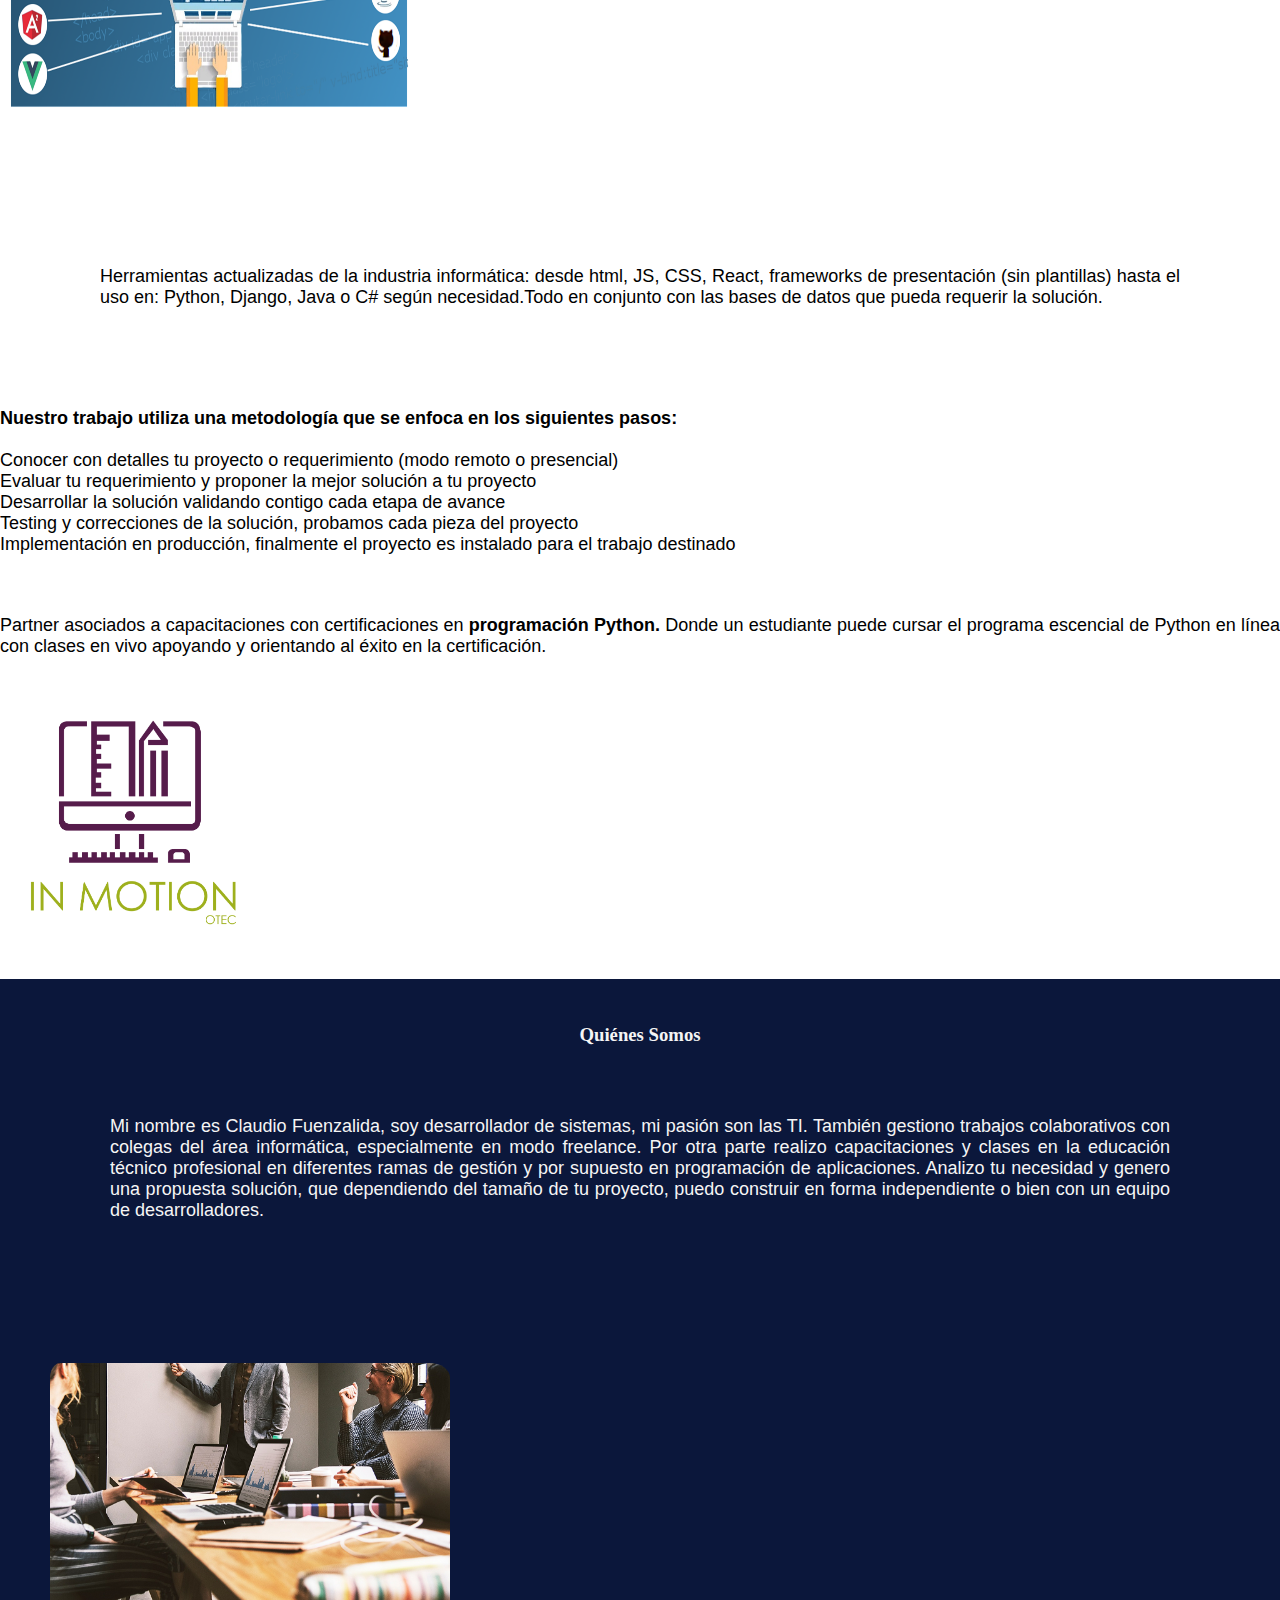
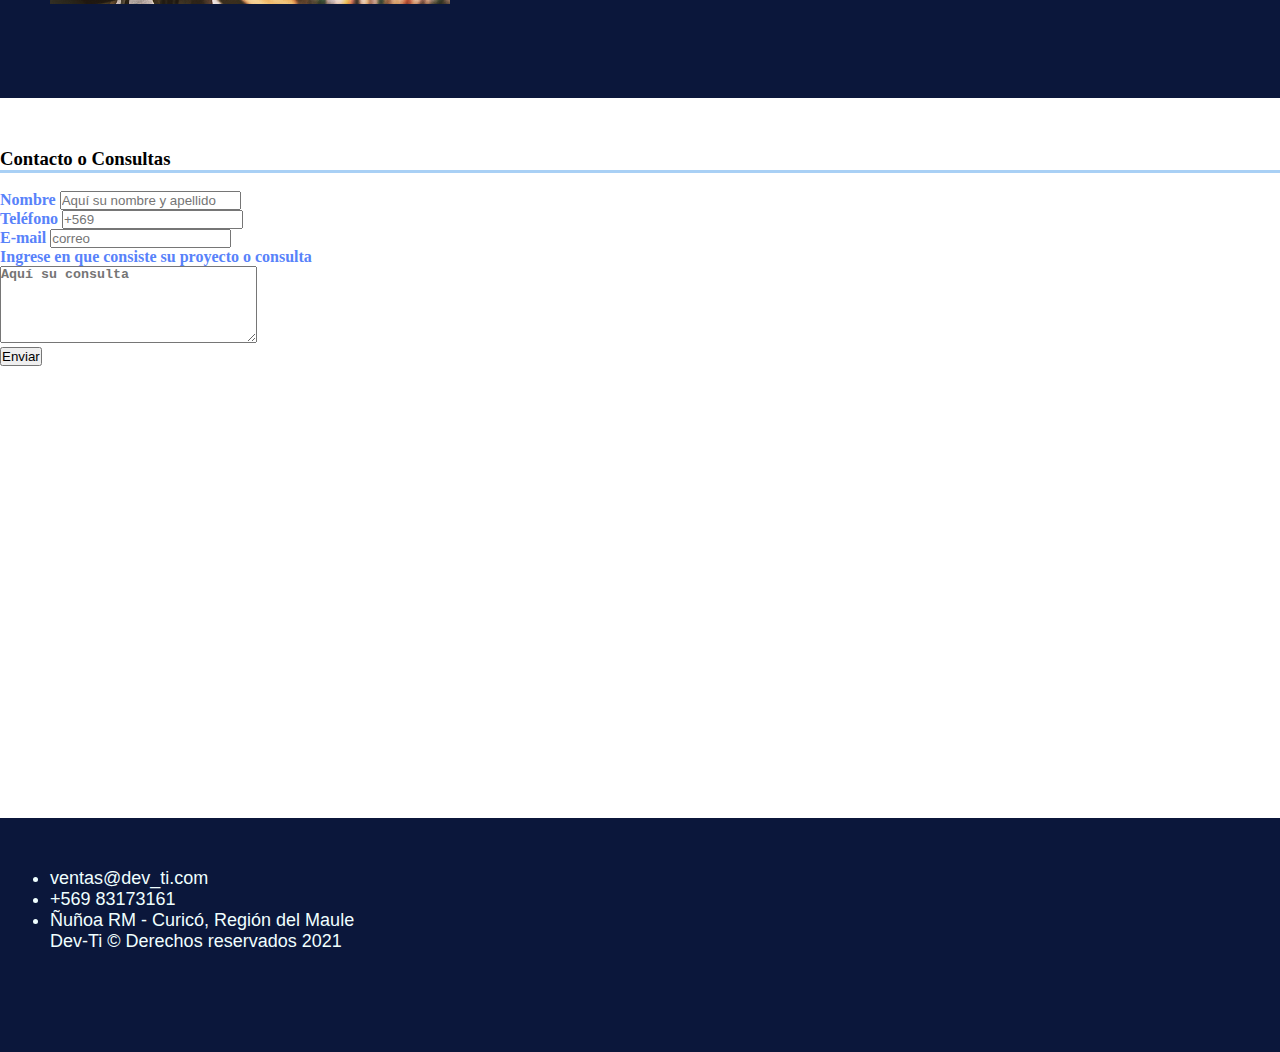
==== commit 1dfef015: "página finalizada v1.0" ====
--- a/index.html
+++ b/index.html
@@ -34,7 +34,7 @@
       <hr>
       <div class="row">
         <div class="col-xs-12" >      
-          <h1 class="fondo">Desarrollo en Tecnologías de la Información </h1>    
+          <h1 class="fondo">Desarrollo en Tecnologías de Información </h1>   <hr><br><br> 
           <div id="carouselExampleCaptions" class="carousel slide" data-bs-ride="carousel">
             <div class="carousel-indicators">
               <button type="button" data-bs-target="#carouselExampleCaptions" data-bs-slide-to="0" class="active" aria-current="true" aria-label="Slide 1"></button>
@@ -43,21 +43,21 @@
             </div>
             <div class="carousel-inner">
               <div class="carousel-item active">
-                <img src="img/carrusel1.png" class="d-block w-100"  alt="...">
+                <img src="img/carrusel_1.jpg" class="d-block w-100"  alt="...">
                 <div class="carousel-caption d-none d-md-block">
                   <h5>Desarrollo de Soluciones Ti</h5>
                   <p>Software Personalizado</p>
                 </div>
               </div>
               <div class="carousel-item">
-                <img src="img/carrusel2.png" class="d-block w-100" alt="...">
+                <img src="img/carrusel_2.jpg" class="d-block w-100" alt="...">
                 <div class="carousel-caption d-none d-md-block">
                   <h5>Desarrollo de Aplicaciones Web</h5>
                   <p>Evalúo y desarrollamos tu solución conveniente</p>
                 </div>
               </div>
               <div class="carousel-item">
-                <img src="img/carrusel3.png" class="d-block w-100" alt="...">
+                <img src="img/carrusel_3.jpg" class="d-block w-100" alt="...">
                 <div class="carousel-caption d-none d-md-block">
                   <h5>Desarrollo e Investigación Aplicada</h5>
                   <p>Pongo a tu disposición la tecnología de la información <br> para tu proyecto </p>
@@ -104,12 +104,24 @@
             <li>Implementación en producción, finalmente el proyecto es instalado para el trabajo destinado</li>
          </ol>           
         </div>
+   
+   <!-- Partner -->
+   <div class="row">
+     <div class="col-xs-12 formato2">
+        Partner asociados a capacitaciones con certificaciones en <strong> programación Python.</strong> 
+        Donde un estudiante puede cursar el programa escencial de Python en línea con clases en vivo apoyando y orientando al éxito en la certificación.        
+     </div>
+     <div>
+      <img src="img/in_motion_otec.png" id="imagen2" width="250"  alt="cargando imagen...">   
+     </div>
    </div>
+  </div>
+   <!-- Quiénes Somos-->
       <div class="row fondo2">
           <div class="col-xs-12 col-sm-6 col-md-6 ">
             <h3 id="linea3">Quiénes Somos</h3>
             <div class="formato">
-            Mi nombre es Claudio Fuenzalida, soy desarrollador de sistemas, mi pasión son las TI. También gestiono trabajos colaborativos con colegas del área informática, especialmente, freelance. Por otra parte realizo capacitaciones y clases en la educación técnico profesional en diferentes ramas de gestión y por supuesto en programación de aplicaciones.
+            Mi nombre es Claudio Fuenzalida, soy desarrollador de sistemas, mi pasión son las TI. También gestiono trabajos colaborativos con colegas del área informática, especialmente en modo freelance. Por otra parte realizo capacitaciones y clases en la educación técnico profesional en diferentes ramas de gestión y por supuesto en programación de aplicaciones.
             Analizo tu necesidad y genero una propuesta solución, que dependiendo del tamaño de tu proyecto, puedo construir en forma independiente o bien con un equipo de desarrolladores.
             </div>
           </div>  
@@ -119,9 +131,9 @@
       </div>
     <div class="container">
       <div class="row formato_contacto">
-        <div class="col-xs-12 col-sm-6 col-md-6 ">
+        <div class="col-xs-12 col-sm-6 col-md-6 "><br><br>
           <h3 id="linea2">Contacto o Consultas</h3><br>
-          <form action="#" >
+          <form action="process_mail.php" method="post">
             <label class="form-label col-sm-2 fuente_form" for="txt_nombre">Nombre</label>
             <input type="text" class="form-control" name="txt_nombre" id="txt_nombre" placeholder="Aquí su nombre y apellido" required> <br>
             <label class="form-label fuente_form" for="" >Teléfono</label>
@@ -152,8 +164,7 @@
         Dev-Ti
         &#169  Derechos reservados 2021
       </div>
-      <div class="col-xs-12 col-sm-4 ">
-        
+      <div class="col-xs-12 col-sm-4 ">        
       </div>
     </div>    
     <script src="https://cdn.jsdelivr.net/npm/bootstrap@5.1.3/dist/js/bootstrap.bundle.min.js" integrity="sha384-ka7Sk0Gln4gmtz2MlQnikT1wXgYsOg+OMhuP+IlRH9sENBO0LRn5q+8nbTov4+1p" crossorigin="anonymous"></script>  
--- a/estilo.css
+++ b/estilo.css
@@ -6,6 +6,7 @@
    
     color: black;
     background-color:white;
+    text-align: center;
     padding:10px;
     margin-bottom: auto;
     
@@ -75,7 +76,10 @@
     font-size: 18px;
     color: azure;
     margin-top: 40px;
-    padding: 50px;
+    padding-top: 50px;
+    padding-bottom: 100px;
+    padding-left: 50px;
+    padding-right: 50px;
 
 }
 
@@ -118,4 +122,11 @@
 
 .fuente_form{
     font-weight: bold;
-}+}
+
+/* modifica el tamaño de las imagenes de carrusel*/
+.carousel-inner img{
+   width: 100%;
+   max-height: 550px;
+}
+
